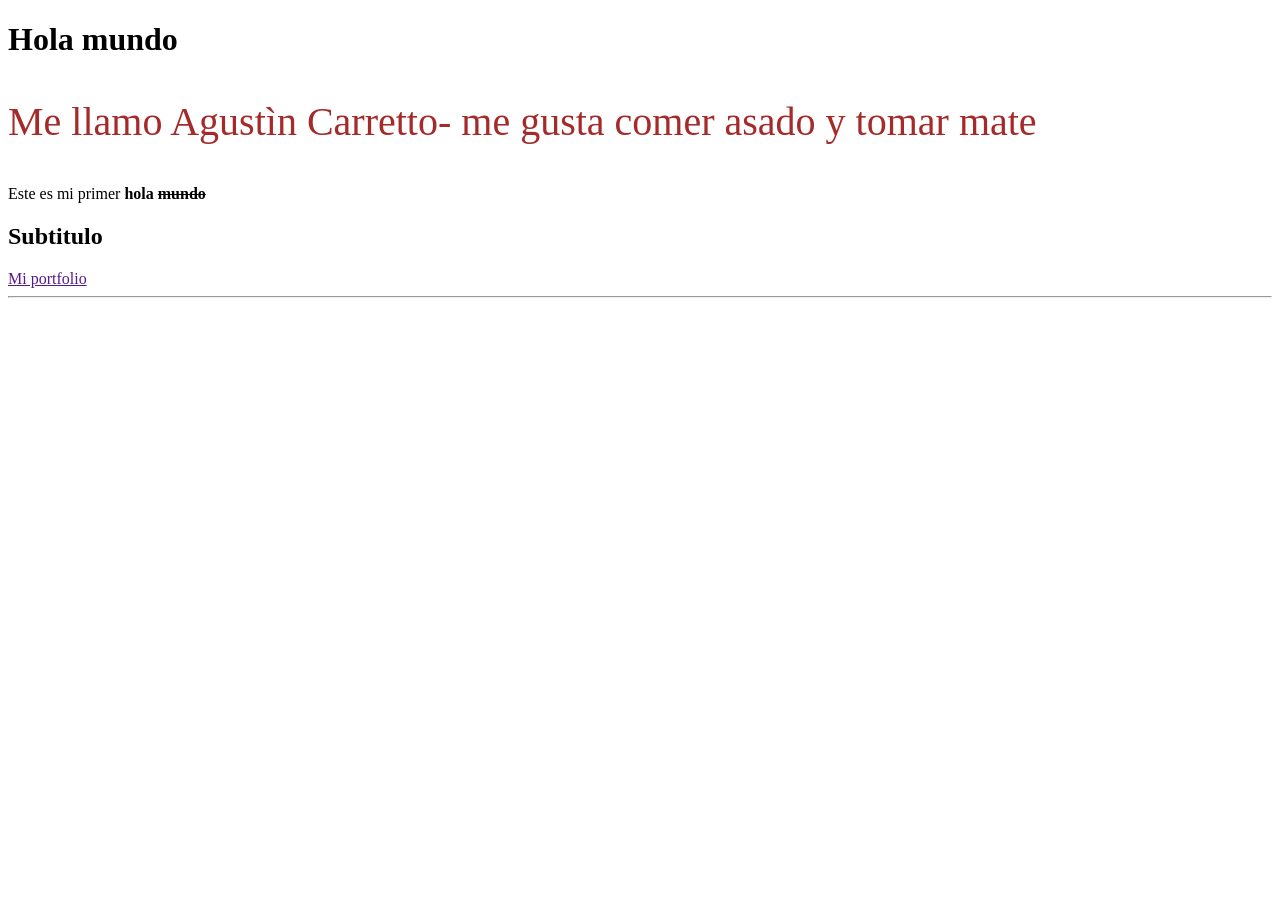
==== index.html @ f98066a8 "Primer comit" ====
<!DOCTYPE html>
<html lang="en">
<head>
    <meta charset="UTF-8">
    <meta name="viewport" content="width=device-width, initial-scale=1.0">
    <title>Primer html</title>
</head>
<body>

    <h1 id="titulo">Hola mundo</h1>
    
    
    <p style="color: brown; font-size: 40px;">Me llamo Agustìn Carretto- me gusta comer asado y tomar mate</p>    
    <p class="subtitulos">Este es mi primer
        <b>hola 
            <s>mundo</s>
        </b>
    </p>

    <h2 class="subtitulos">Subtitulo</h2>
    <a href="">Mi portfolio</a>
    
    <hr>


    <h1></h1>

    <h3></h3>

    <p></p>

















</body>


</html>
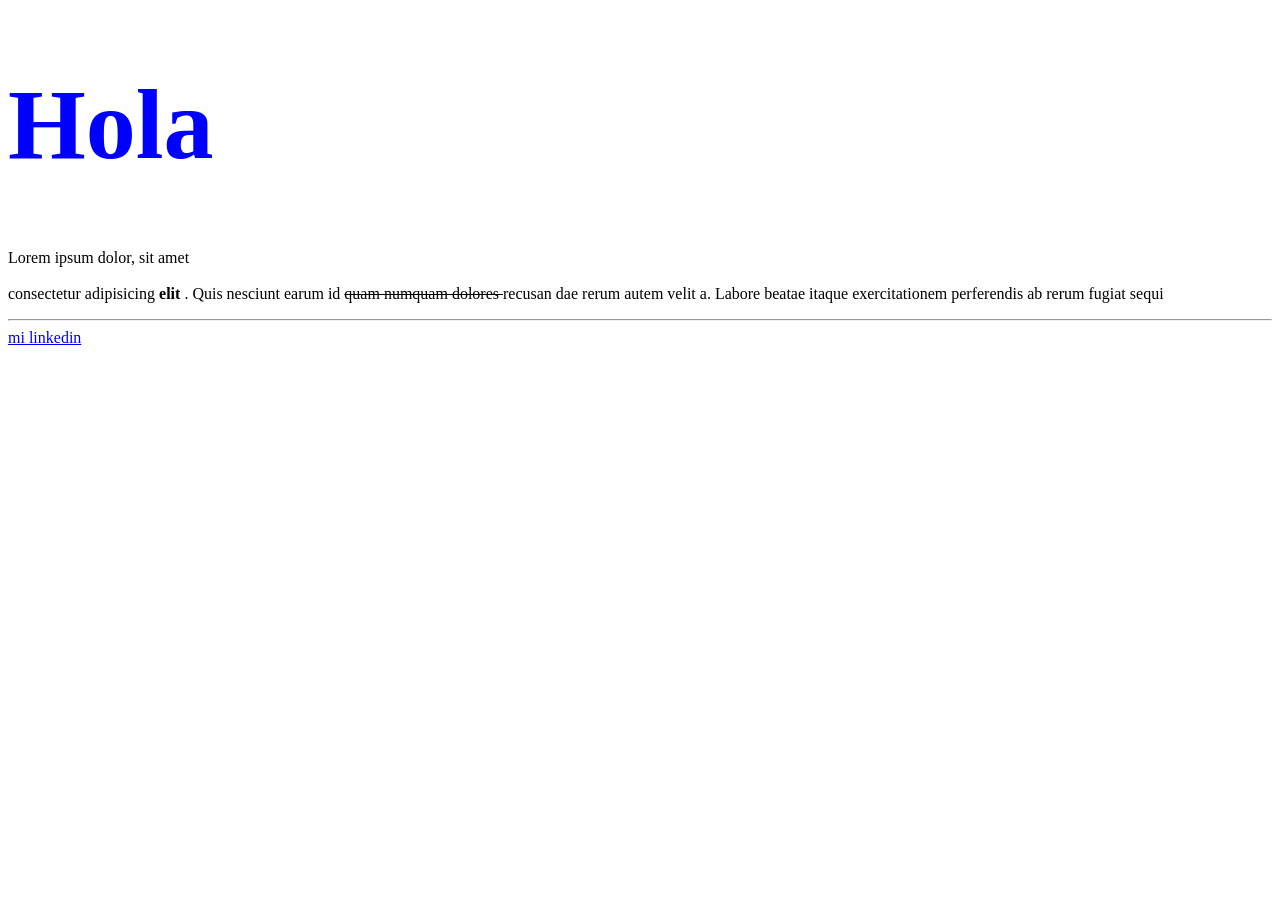
==== commit e25d7d29: "Nuevo comiit Reunion para planificar" ====
--- a/index.html
+++ b/index.html
@@ -3,49 +3,33 @@
 <head>
     <meta charset="UTF-8">
     <meta name="viewport" content="width=device-width, initial-scale=1.0">
-    <title>Primer html</title>
+    <title>Agustin Carretto</title>
 </head>
 <body>
-
-    <h1 id="titulo">Hola mundo</h1>
     
     
-    <p style="color: brown; font-size: 40px;">Me llamo Agustìn Carretto- me gusta comer asado y tomar mate</p>    
-    <p class="subtitulos">Este es mi primer
-        <b>hola 
-            <s>mundo</s>
-        </b>
+    <h1 style="color: blue; font-size: 100px;">Hola</h1>
+    
+    
+    <p>Lorem ipsum dolor, sit amet
+    <br>
+        
+        <br>
+        
+        consectetur adipisicing <b> elit </b>. Quis nesciunt earum id <s> quam numquam dolores </s> recusan
+        
+        
+        dae rerum autem velit a. Labore beatae itaque exercitationem perferendis ab rerum fugiat sequi
     </p>
 
-    <h2 class="subtitulos">Subtitulo</h2>
-    <a href="">Mi portfolio</a>
-    
     <hr>
 
 
-    <h1></h1>
-
-    <h3></h3>
-
-    <p></p>
-
-
-
-
-
-
-
-
-
-
-
-
+<a href="https://uy.linkedin.com/">mi linkedin</a>
 
 
 
 
 
 </body>
-
-
 </html>
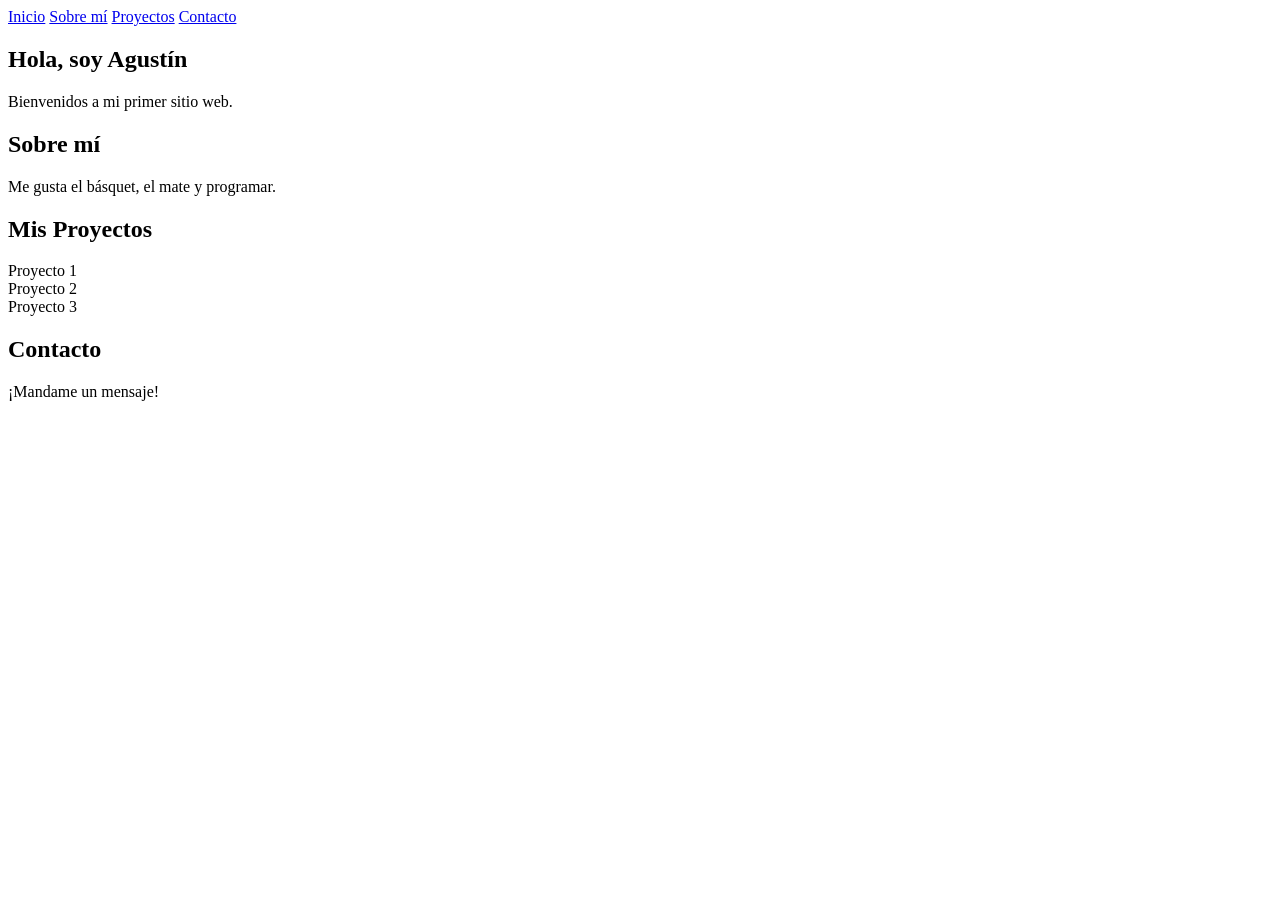
==== commit 356a69ad: "Add files via upload" ====
--- a/index.html
+++ b/index.html
@@ -1,35 +1,47 @@
 <!DOCTYPE html>
-<html lang="en">
+<html lang="es">
 <head>
     <meta charset="UTF-8">
     <meta name="viewport" content="width=device-width, initial-scale=1.0">
-    <title>Agustin Carretto</title>
+    <title>Mi Portfolio - Estructura Básica</title>
+    <link rel="stylesheet" href="">
 </head>
 <body>
-    
-    
-    <h1 style="color: blue; font-size: 100px;">Hola</h1>
-    
-    
-    <p>Lorem ipsum dolor, sit amet
-    <br>
-        
-        <br>
-        
-        consectetur adipisicing <b> elit </b>. Quis nesciunt earum id <s> quam numquam dolores </s> recusan
-        
-        
-        dae rerum autem velit a. Labore beatae itaque exercitationem perferendis ab rerum fugiat sequi
-    </p>
 
-    <hr>
+    <header class="navbar">
+        <nav>
+            <a href="#inicio">Inicio</a>
+            <a href="#sobre-mi">Sobre mí</a>
+            <a href="#proyectos">Proyectos</a>
+            <a href="#contacto">Contacto</a>
+        </nav>
+    </header>
 
+    <main>
+        <section id="inicio" class="seccion color-1">
+            <h1>Hola, soy Agustín</h1>
+            <p>Bienvenidos a mi primer sitio web.</p>
+        </section>
 
-<a href="https://uy.linkedin.com/">mi linkedin</a>
+        <section id="sobre-mi" class="seccion color-2">
+            <h2>Sobre mí</h2>
+            <p>Me gusta el básquet, el mate y programar.</p>
+        </section>
 
+        <section id="proyectos" class="seccion color-3">
+            <h2>Mis Proyectos</h2>
+            <div class="contenedor-proyectos">
+                <div class="tarjeta">Proyecto 1</div>
+                <div class="tarjeta">Proyecto 2</div>
+                <div class="tarjeta">Proyecto 3</div>
+            </div>
+        </section>
 
-
-
+        <section id="contacto" class="seccion color-4">
+            <h2>Contacto</h2>
+            <p>¡Mandame un mensaje!</p>
+        </section>
+    </main>
 
 </body>
 </html>
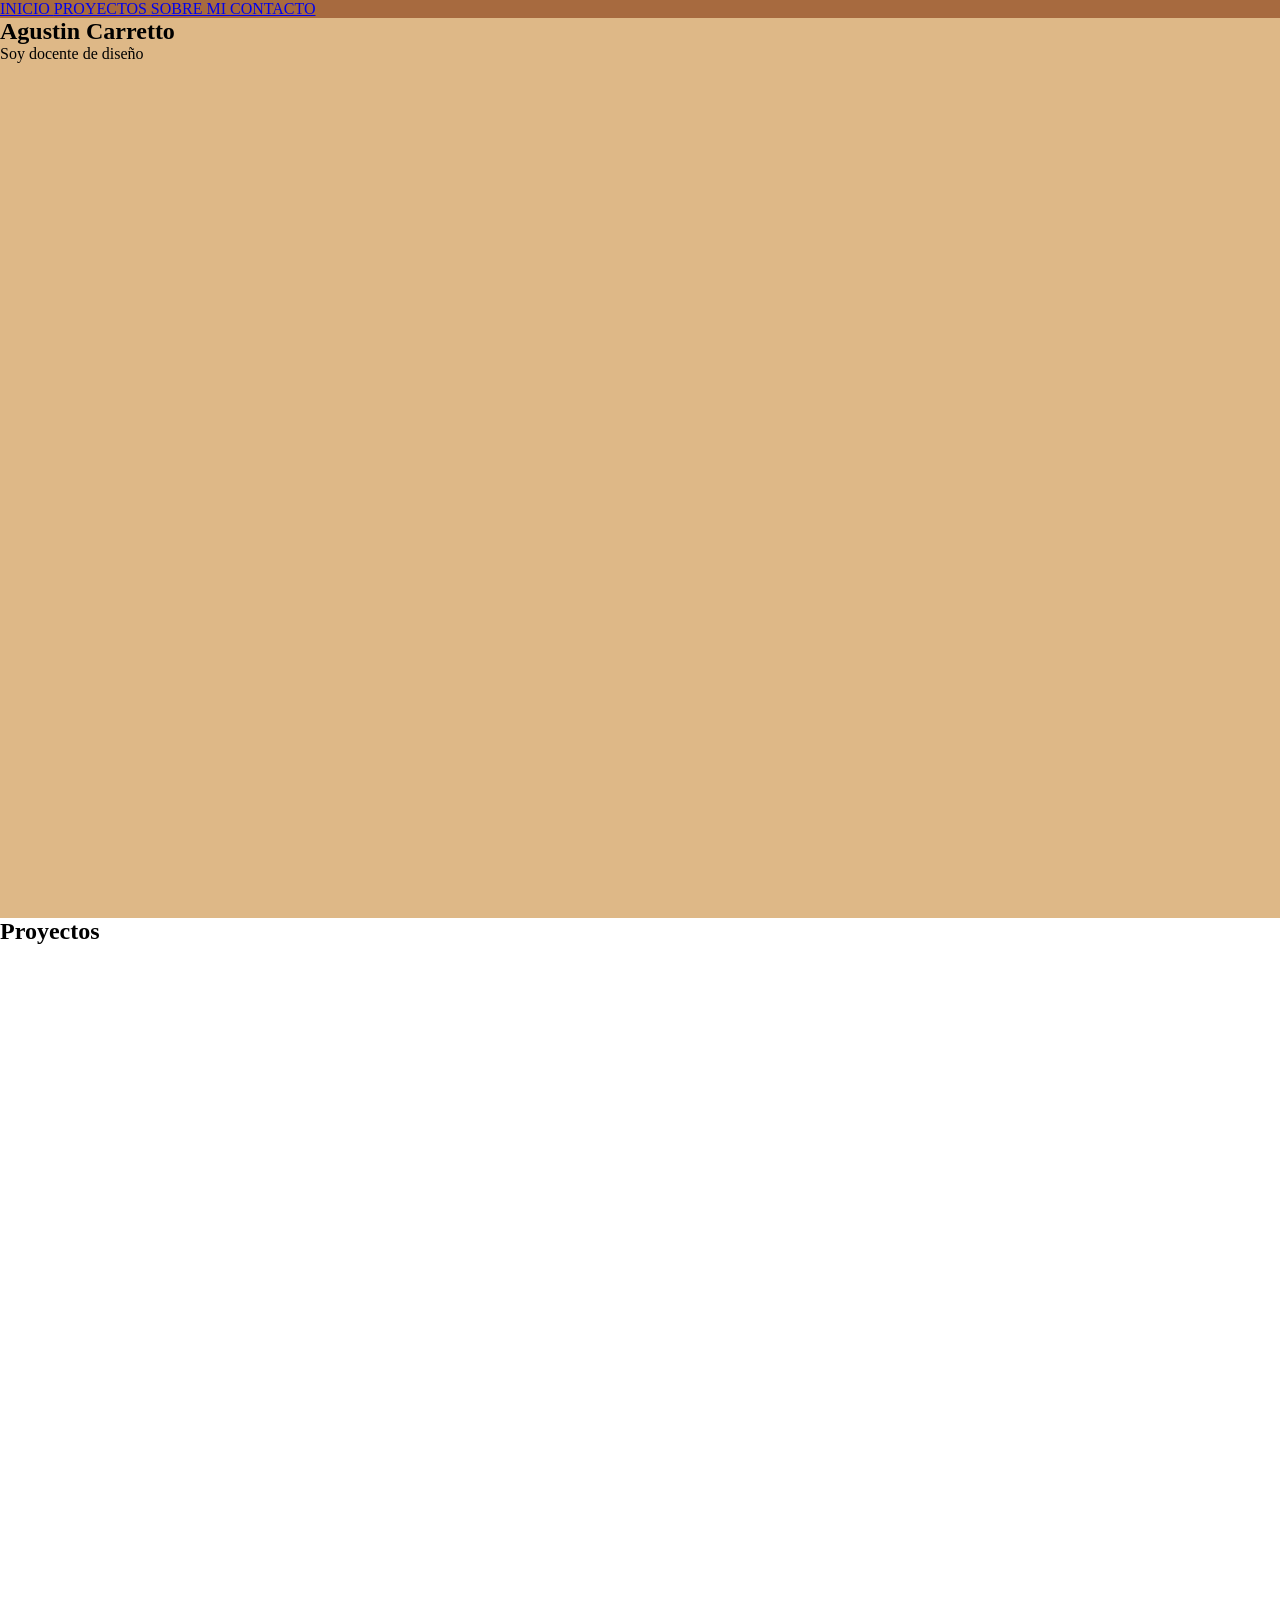
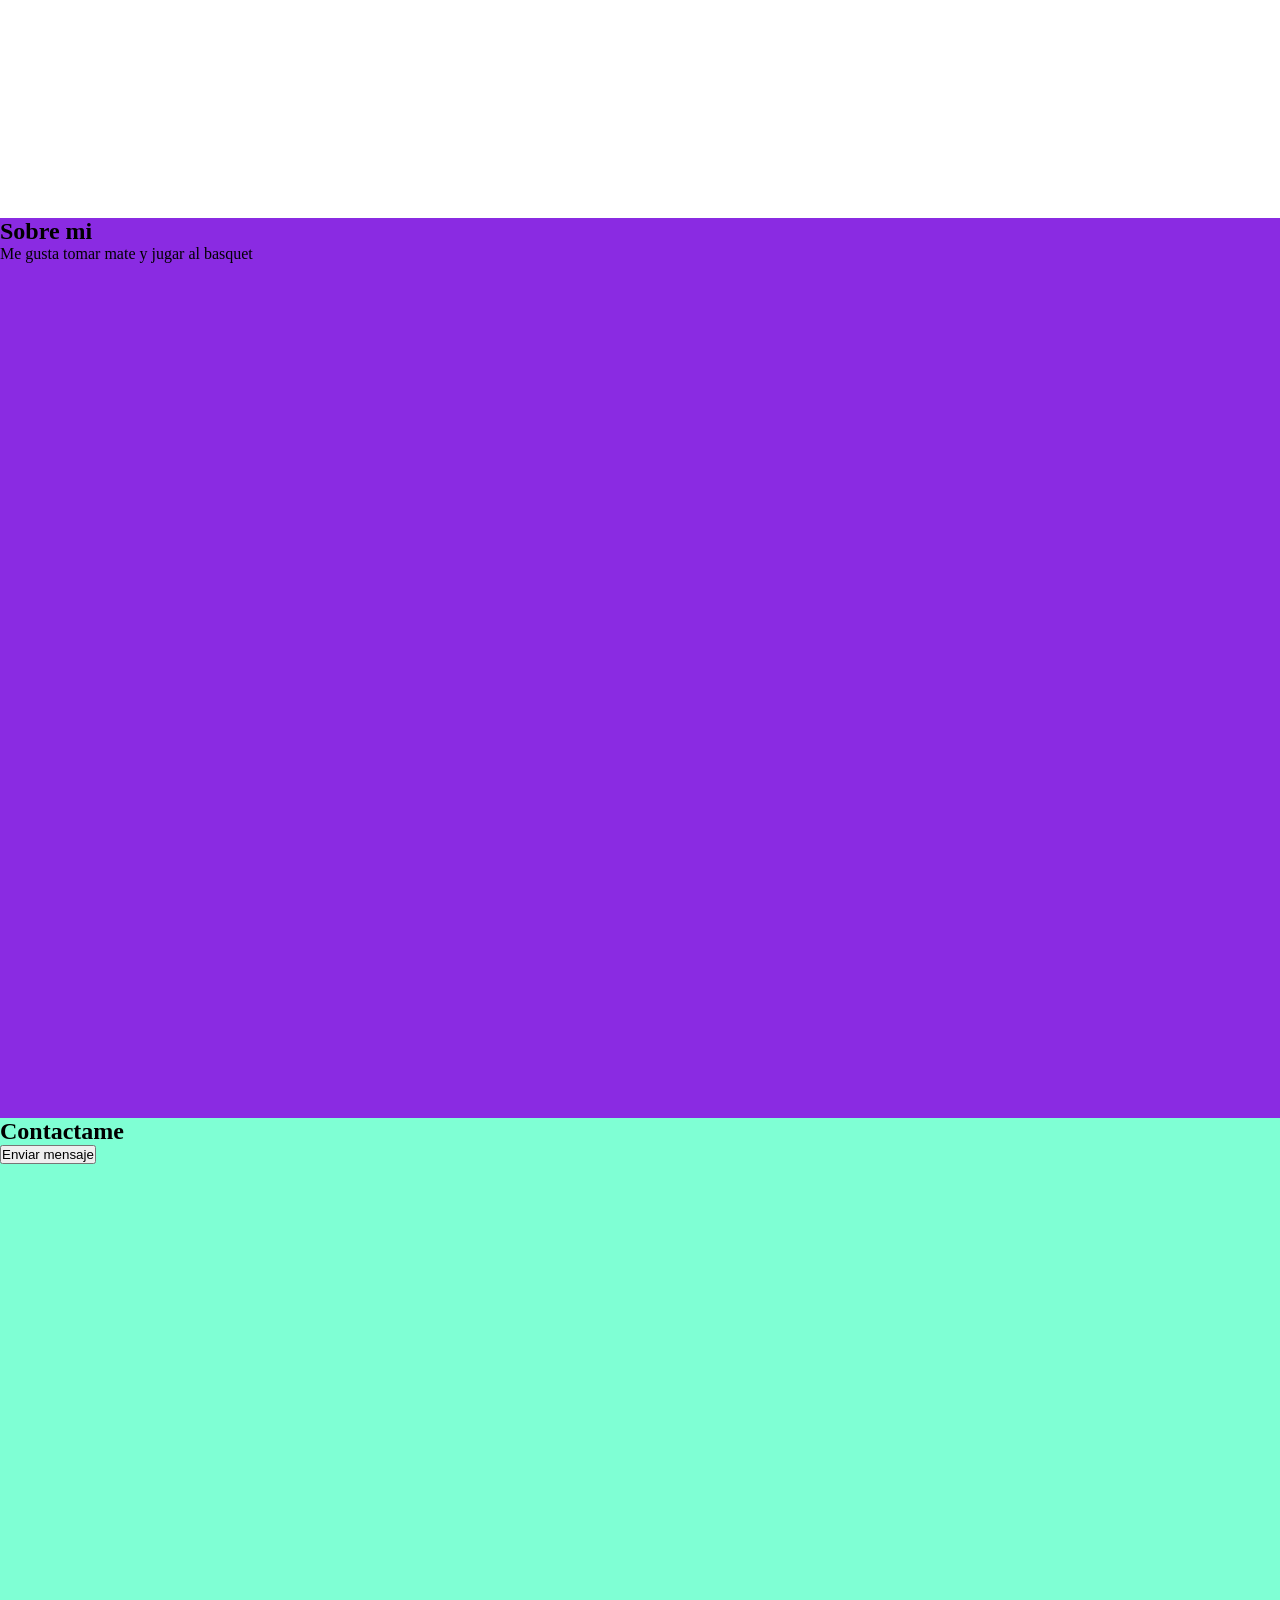
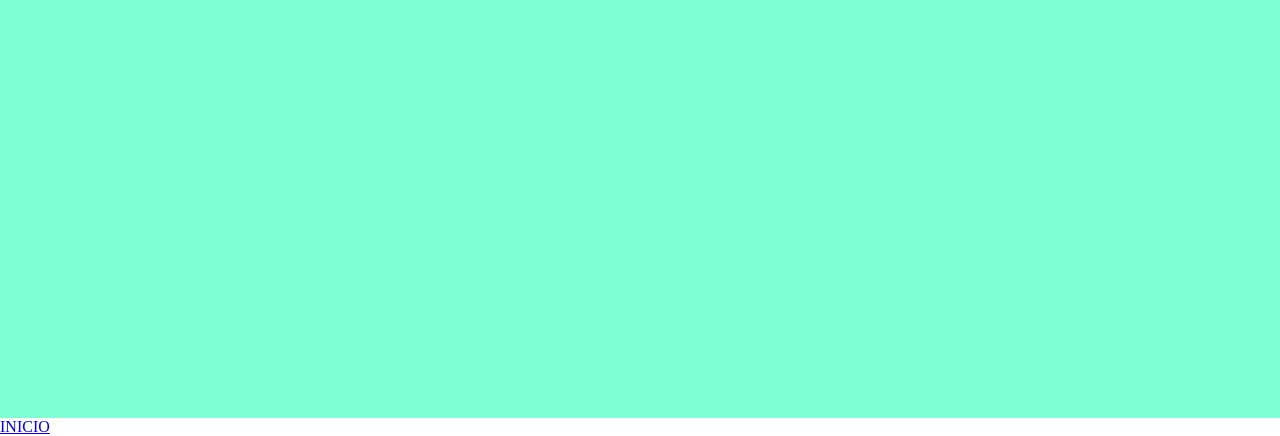
==== commit e30c81f9: "Add files via upload" ====
--- a/index.html
+++ b/index.html
@@ -1,47 +1,53 @@
-<!DOCTYPE html>
-<html lang="es">
-<head>
-    <meta charset="UTF-8">
-    <meta name="viewport" content="width=device-width, initial-scale=1.0">
-    <title>Mi Portfolio - Estructura Básica</title>
-    <link rel="stylesheet" href="">
-</head>
-<body>
+<!doctype html>
+<html lang="en">
+  <head>
+    
+    <link rel="stylesheet" href="style.css">
+    <meta charset="UTF-8" />
+    <meta name="viewport" content="width=device-width, initial-scale=1.0" />
+    <title>Agustin Carretto</title>
+  </head>
+  <body>
+   
+    <header>
+      <nav>
+       
+        <a href="#inicio"> INICIO </a>
+        <a href="#proyecto"> PROYECTOS </a>
+        <a href="#sobreMi"> SOBRE MI </a>
+        <a href="#contacto"> CONTACTO </a>
 
-    <header class="navbar">
-        <nav>
-            <a href="#inicio">Inicio</a>
-            <a href="#sobre-mi">Sobre mí</a>
-            <a href="#proyectos">Proyectos</a>
-            <a href="#contacto">Contacto</a>
-        </nav>
+      </nav>
     </header>
 
     <main>
-        <section id="inicio" class="seccion color-1">
-            <h1>Hola, soy Agustín</h1>
-            <p>Bienvenidos a mi primer sitio web.</p>
+        <section id="inicio">
+            
+            <h1>Agustin Carretto</h1>
+            <p>Soy docente de diseño</p>
+        
         </section>
 
-        <section id="sobre-mi" class="seccion color-2">
-            <h2>Sobre mí</h2>
-            <p>Me gusta el básquet, el mate y programar.</p>
+        <section id="proyectos">
+            <h2>Proyectos</h2>
+            <p></p>
         </section>
 
-        <section id="proyectos" class="seccion color-3">
-            <h2>Mis Proyectos</h2>
-            <div class="contenedor-proyectos">
-                <div class="tarjeta">Proyecto 1</div>
-                <div class="tarjeta">Proyecto 2</div>
-                <div class="tarjeta">Proyecto 3</div>
-            </div>
+
+        <section id="sobreMi">
+            <h2>Sobre mi</h2>
+            <p>Me gusta tomar mate y jugar al basquet</p>
         </section>
 
-        <section id="contacto" class="seccion color-4">
-            <h2>Contacto</h2>
-            <p>¡Mandame un mensaje!</p>
+        <section id="contacto">
+            <h2>Contactame</h2>
+            <button>Enviar mensaje</button>
         </section>
+
     </main>
 
-</body>
-</html>+<a href="#">INICIO</a>
+
+
+  </body>
+</html>
--- a/style.css
+++ b/style.css
@@ -0,0 +1,39 @@
+*{
+    margin: 0px;
+    padding: 0px;
+    scroll-behavior: smooth;
+}
+
+
+section{
+       height: 100vh;
+}
+
+#inicio{
+    background-color: burlywood;
+}
+
+
+#sobreMi{
+    background-color: rgb(92, 162, 116);
+}
+
+#sobreMi{
+    background-color: blueviolet;
+}
+
+#contacto{
+    background-color: aquamarine;
+}
+
+
+
+
+
+
+
+
+header{
+    background-color: rgb(167, 106, 63);
+    
+}
